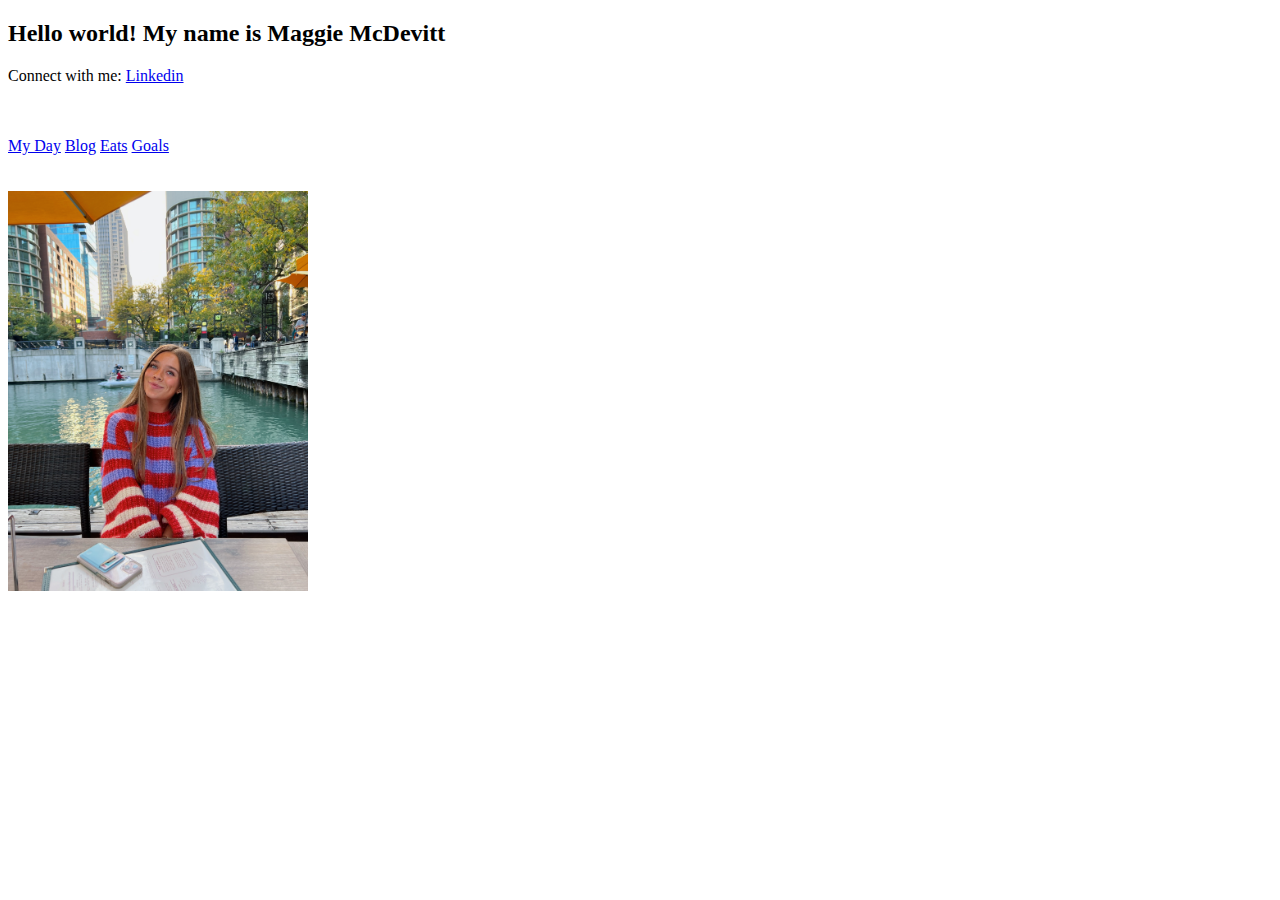
==== index.html @ 5f501828 "Update index.html" ====
<!DOCTYPE html>
<html lang="en">
<meta charset="UTF-8">
<title>Page Title</title>
<meta name="viewport" content="width=device-width,initial-scale=1">
<link rel="stylesheet" href="">
<style>
</style>
<script src=""></script>
<!--- Code above this line will not be displayed on the browser --> 
<body>
  
<h2> Hello world! My name is Maggie McDevitt </h2>
  <p> Connect with me:  <a href="http://www.linkedin.com/in/maggie-mcdevitt">Linkedin</a> </p>
  
  <br> </br>
  <nav>
  <a href="https://maggiemcdevitt.github.io/myday">My Day</a>
  <a href="https://maggiemcdevitt.github.io/blog">Blog</a>
<a href="https://maggiemcdevitt.github.io/eats">Eats</a>
  <a href="https://maggiemcdevitt.github.io/goals">Goals</a>
  </nav>
    <br> </br>
 <img src="C36E0E28-C8ED-4D50-8303-F847714DAB9D.JPG" width="300" height="400" alt="Myself"> 
  
  </body>
</html>
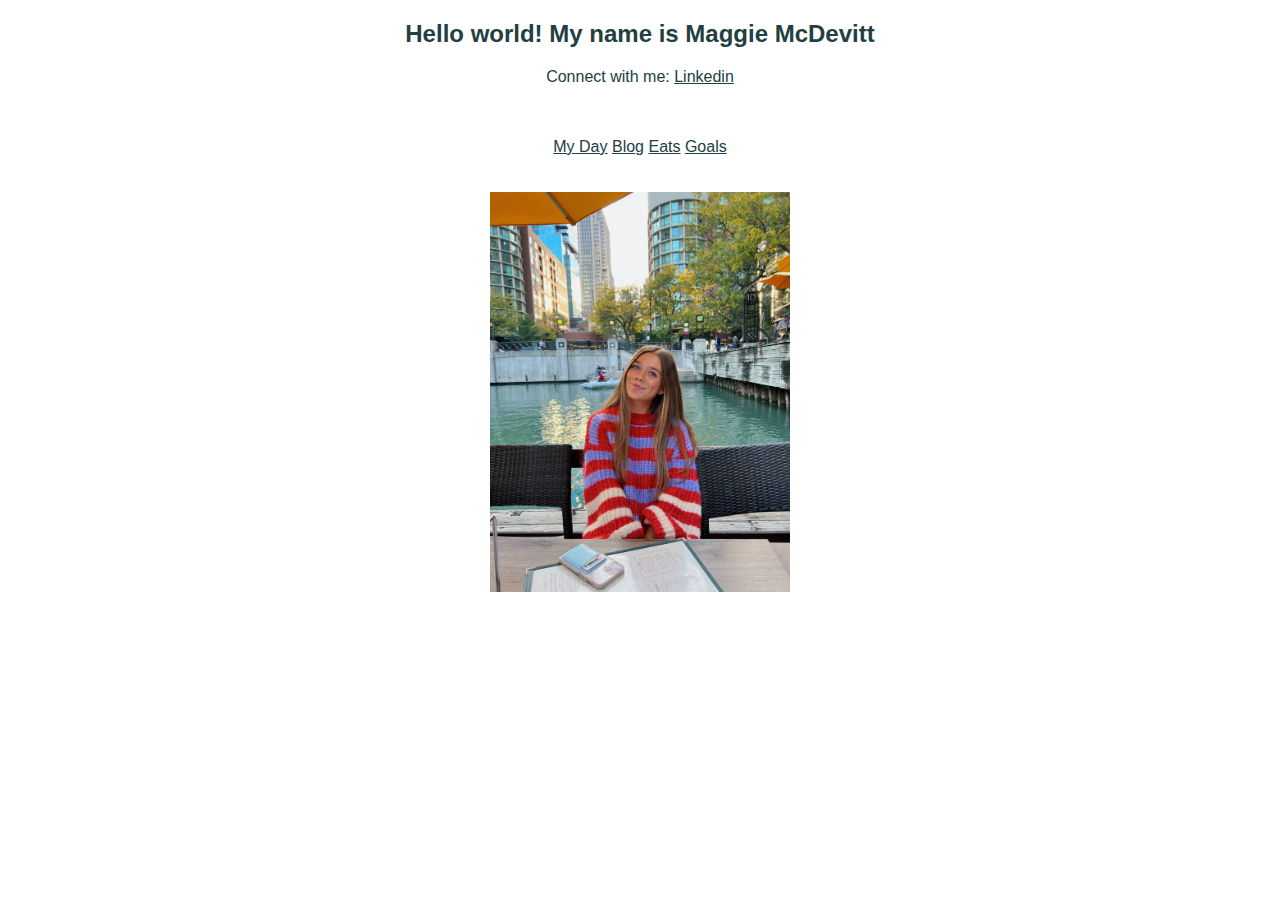
==== commit 6cfe5515: "Update index.html" ====
--- a/index.html
+++ b/index.html
@@ -1,7 +1,8 @@
 <!DOCTYPE html>
 <html lang="en">
 <meta charset="UTF-8">
-<title>Page Title</title>
+<title>Homepage</title>
+  <link rel="stylesheet" type="text/css" href="stylesheet.css">
 <meta name="viewport" content="width=device-width,initial-scale=1">
 <link rel="stylesheet" href="">
 <style>
--- a/stylesheet.css
+++ b/stylesheet.css
@@ -0,0 +1,4 @@
+*{
+  font-family: Georgia, Verdana, sans-serif;
+color: #224042;
+text-align: center;}
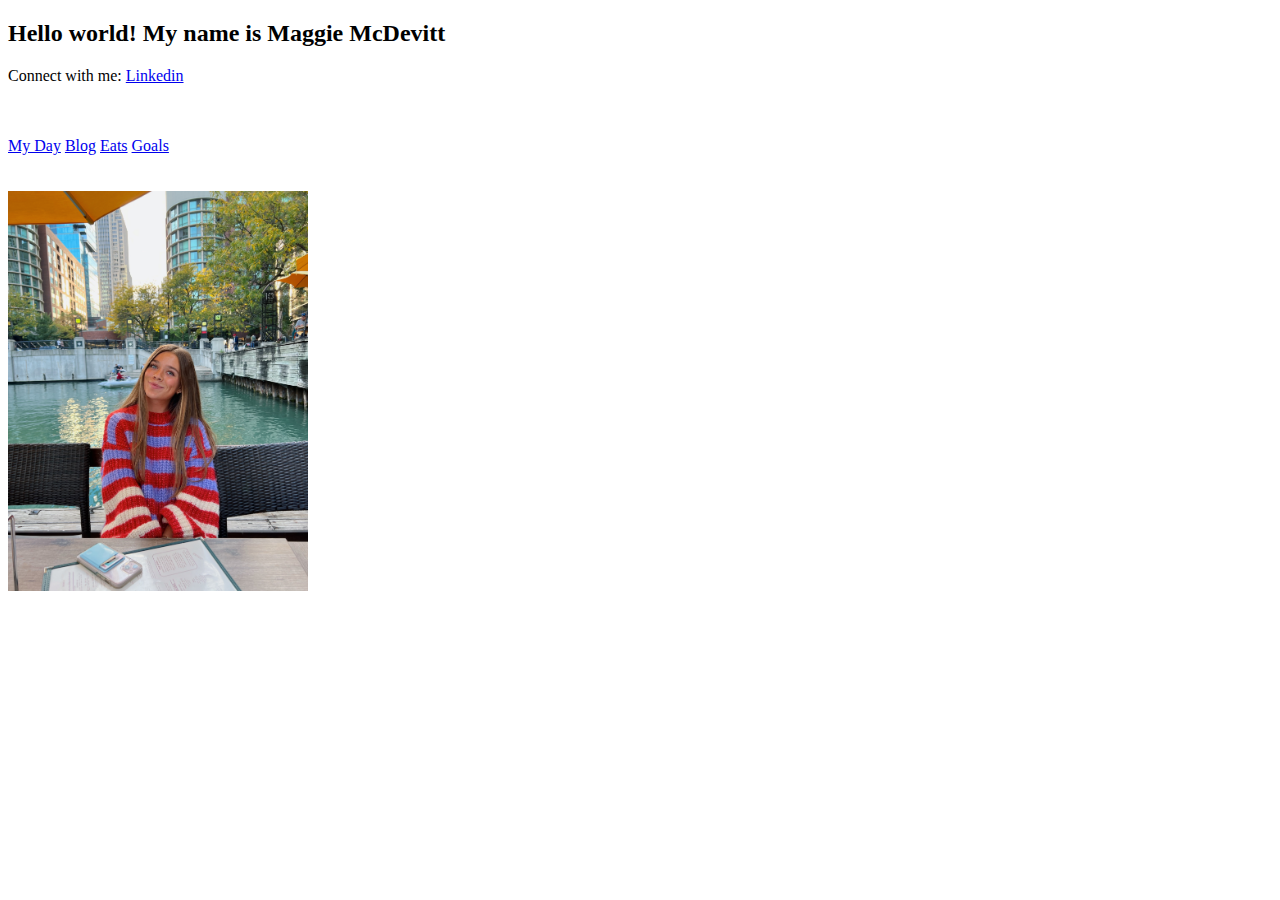
==== commit e87b5ee7: "Update index.html" ====
--- a/index.html
+++ b/index.html
@@ -2,7 +2,7 @@
 <html lang="en">
 <meta charset="UTF-8">
 <title>Homepage</title>
-  <link rel="stylesheet" type="text/css" href="stylesheet.css">
+  <link rel="stylesheet" type="text/css" href="maggiemcdevitt.github.io/stylesheet.css">
 <meta name="viewport" content="width=device-width,initial-scale=1">
 <link rel="stylesheet" href="">
 <style>
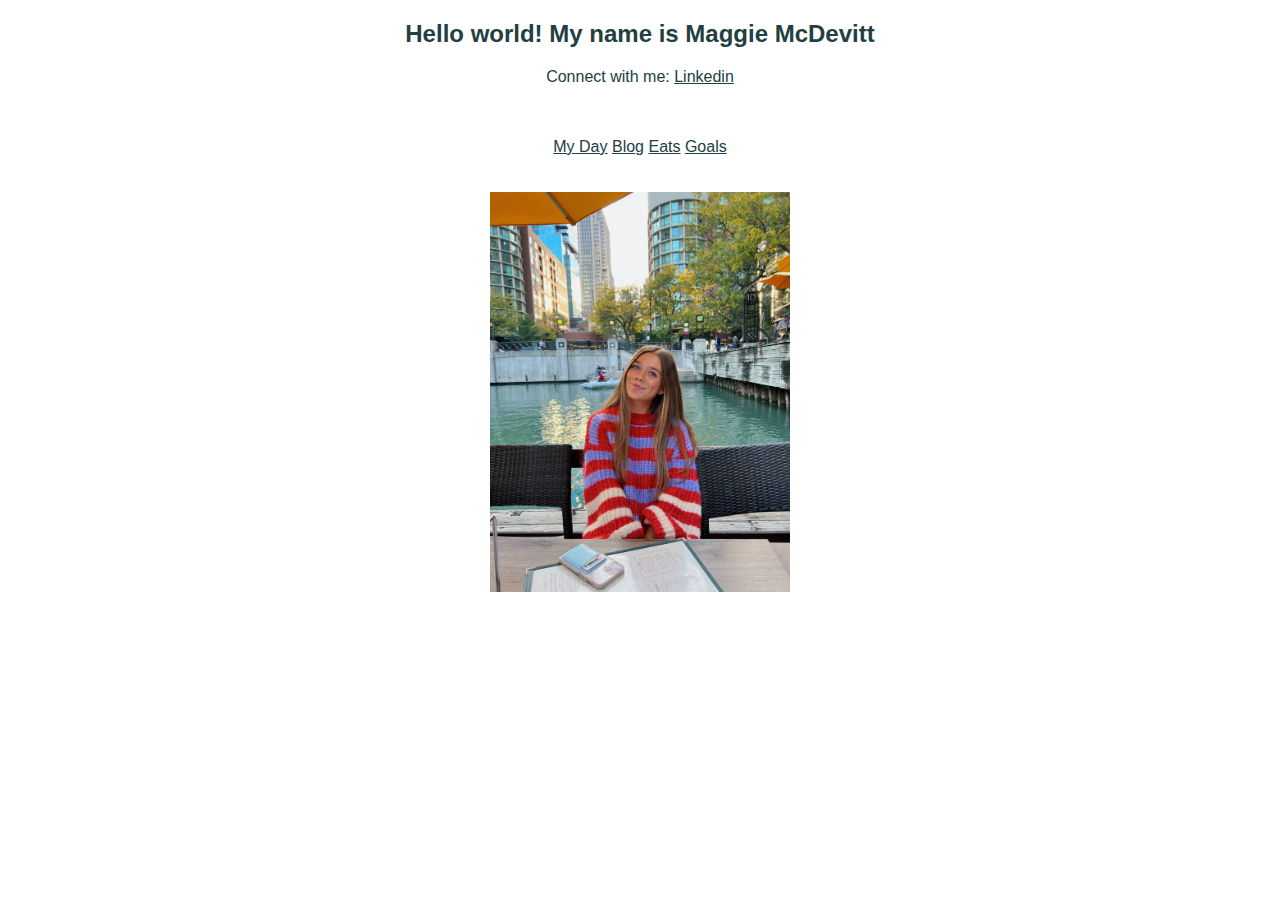
==== commit 75d6cf63: "Update index.html" ====
--- a/index.html
+++ b/index.html
@@ -2,9 +2,8 @@
 <html lang="en">
 <meta charset="UTF-8">
 <title>Homepage</title>
-  <link rel="stylesheet" type="text/css" href="maggiemcdevitt.github.io/stylesheet.css">
 <meta name="viewport" content="width=device-width,initial-scale=1">
-<link rel="stylesheet" href="">
+<link rel="stylesheet" href="stylesheet.css">
 <style>
 </style>
 <script src=""></script>
--- a/stylesheet.css
+++ b/stylesheet.css
@@ -0,0 +1,4 @@
+*{
+  font-family: Georgia, Verdana, sans-serif;
+color: #224042;
+text-align: center;}
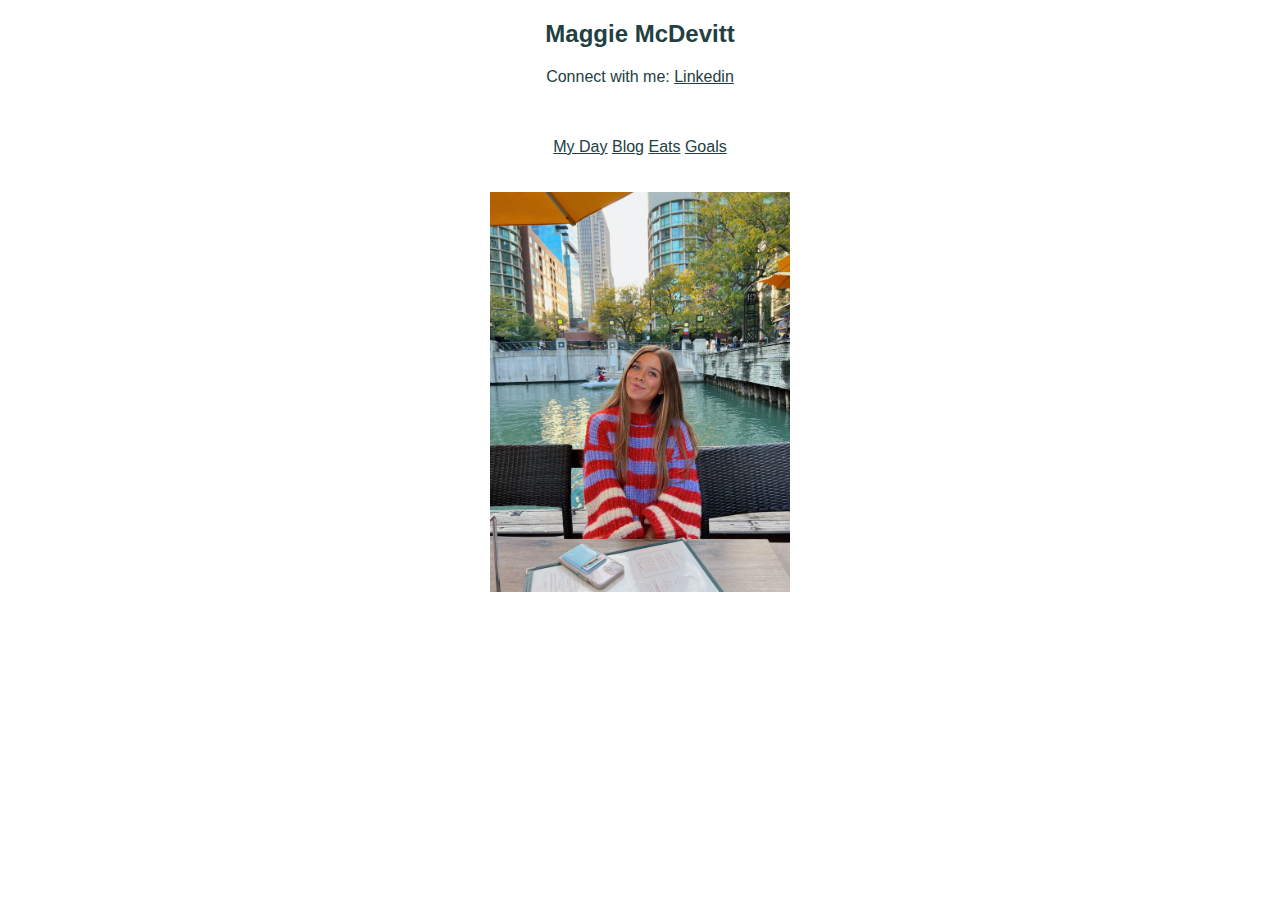
==== commit ef03d58f: "Update index.html" ====
--- a/index.html
+++ b/index.html
@@ -10,7 +10,7 @@
 <!--- Code above this line will not be displayed on the browser --> 
 <body>
   
-<h2> Hello world! My name is Maggie McDevitt </h2>
+<h2>Maggie McDevitt</h2>
   <p> Connect with me:  <a href="http://www.linkedin.com/in/maggie-mcdevitt">Linkedin</a> </p>
   
   <br> </br>
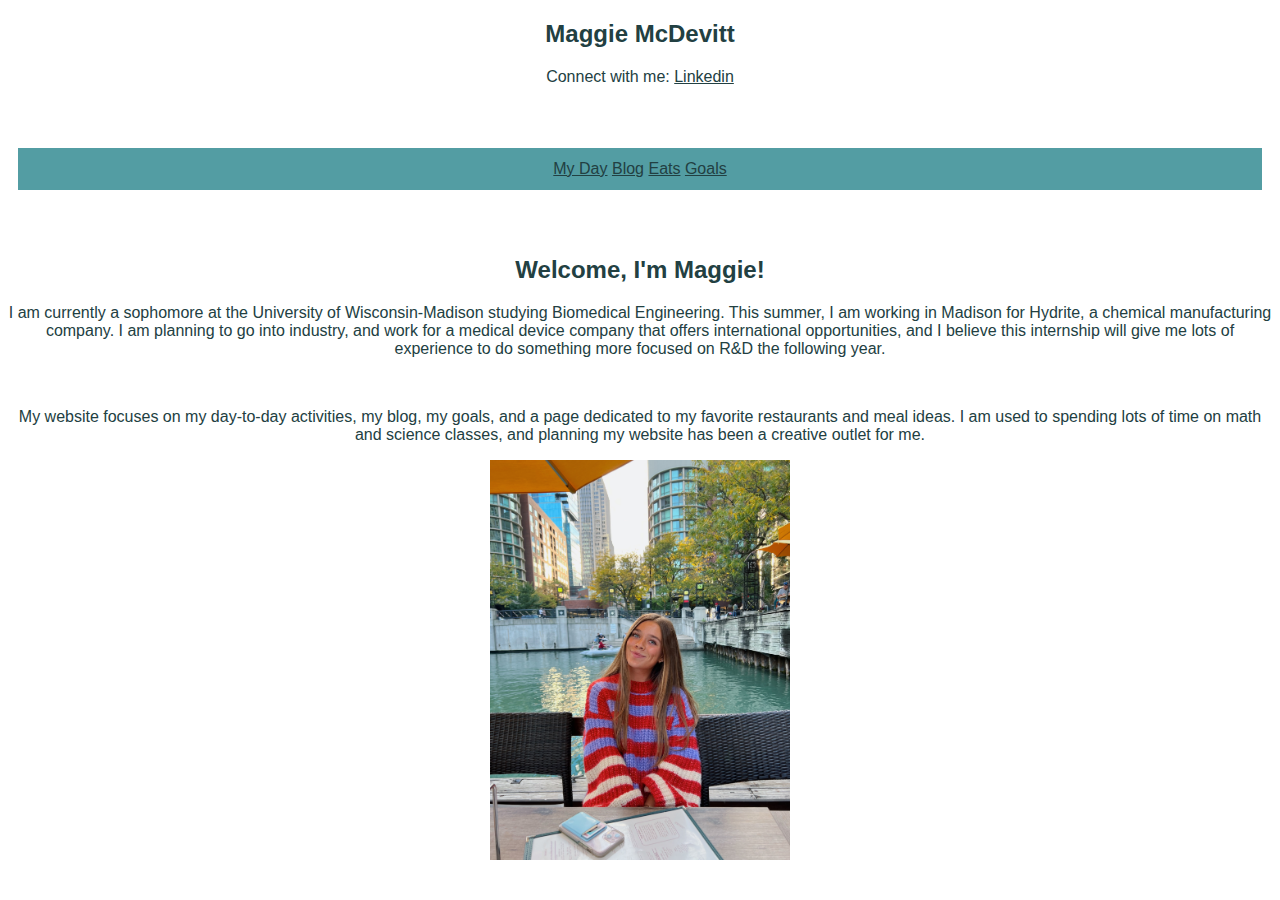
==== commit 0eec1fe9: "Update index.html" ====
--- a/index.html
+++ b/index.html
@@ -21,7 +21,12 @@
   <a href="https://maggiemcdevitt.github.io/goals">Goals</a>
   </nav>
     <br> </br>
- <img src="C36E0E28-C8ED-4D50-8303-F847714DAB9D.JPG" width="300" height="400" alt="Myself"> 
+<main>
+  <h2>Welcome, I'm Maggie!</h2>
+  <p>I am currently a sophomore at the University of Wisconsin-Madison studying Biomedical Engineering. This summer, I am working in Madison for Hydrite, a chemical manufacturing company. I am planning to go into industry, and work for a medical device company that offers international opportunities, and I believe this internship will give me lots of experience to do something more focused on R&D the following year.</p>
+<br>
+  <p>My website focuses on my day-to-day activities, my blog, my goals, and a page dedicated to my favorite restaurants and meal ideas. I am used to spending lots of time on math and science classes, and planning my website has been a creative outlet for me.</p> 
+  <img src="C36E0E28-C8ED-4D50-8303-F847714DAB9D.JPG" width="300" height="400" alt="Myself"> 
   
   </body>
 </html>
--- a/stylesheet.css
+++ b/stylesheet.css
@@ -2,3 +2,14 @@
   font-family: Georgia, Verdana, sans-serif;
 color: #224042;
 text-align: center;}
+body {
+  width 960px
+  margin: 0 auto
+    border: groove}
+nav {
+  background-color: #539DA3;
+    padding: 12px;
+  margin: 10px;}
+li {
+  display: inline;
+  padding: 4px}
